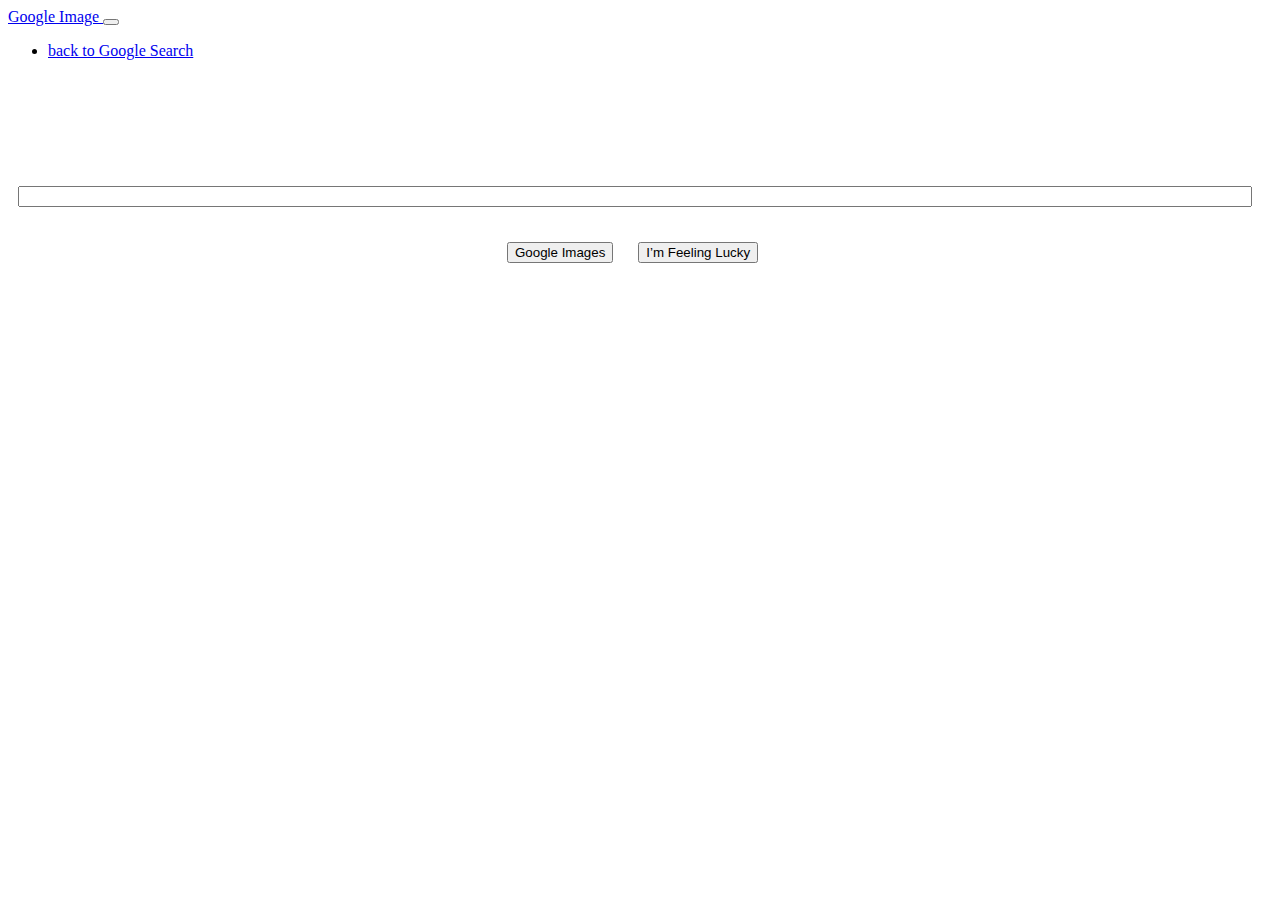
==== search/google-image.html @ 090c9d12 "creat a advenced research" ====
<!DOCTYPE html>
<html lang="en">
    <head>
        <title>images</title>

        <meta charset="utf-8">
        <meta name="viewport" content="width=device-width, initial-scale=1, shrink-to-fit=no">

        <link rel="stylesheet" href="https://stackpath.bootstrapcdn.com/bootstrap/4.5.0/css/bootstrap.min.css" integrity="sha384-9aIt2nRpC12Uk9gS9baDl411NQApFmC26EwAOH8WgZl5MYYxFfc+NcPb1dKGj7Sk" crossorigin="anonymous">
        <link rel = "stylesheet" href="style.css">
    </head>
    <body>
        <div class="container">
            
                <header>
                    <nav class="navbar navbar-expand-lg navbar-light bg-light">
                        <div>
                            <a class="navbar-brand" href="#">Google Image </a>
                            <button class="navbar-toggler" type="button" data-toggle="collapse" data-target="#navbarNavDropdown" aria-controls="navbarNavDropdown" aria-expanded="false" aria-label="Toggle navigation">
                            <span class="navbar-toggler-icon"></span>
                            </button>
                        </div>
                        <div class="collapse navbar-collapse" id="navbarNavDropdown">
                          <ul class="navbar-nav">
                            <li class="nav-item">
                                <a class="nav-link" href="index.html">back to Google Search</a>
                              </li>
                          </ul>
                        </div>
                      </nav>
                </header>
            

            <form class=" serch form-group " action="https://www.google.com/imghp">

                <input class="form-control rounded-pill " type="text" name="q">
                <div class="butt">
                    <input type="submit" class="btn btn-primary rounded-pill" value="Google Images">
                    <input type="submit" class="btn btn-primary rounded-pill" value="I’m Feeling Lucky">
                </div>
            </form>

        </div>






        <script src="https://code.jquery.com/jquery-3.5.1.slim.min.js" integrity="sha384-DfXdz2htPH0lsSSs5nCTpuj/zy4C+OGpamoFVy38MVBnE+IbbVYUew+OrCXaRkfj" crossorigin="anonymous"></script>
        <script src="https://cdn.jsdelivr.net/npm/popper.js@1.16.0/dist/umd/popper.min.js" integrity="sha384-Q6E9RHvbIyZFJoft+2mJbHaEWldlvI9IOYy5n3zV9zzTtmI3UksdQRVvoxMfooAo" crossorigin="anonymous"></script>
        <script src="https://stackpath.bootstrapcdn.com/bootstrap/4.5.0/js/bootstrap.min.js" integrity="sha384-OgVRvuATP1z7JjHLkuOU7Xw704+h835Lr+6QL9UvYjZE3Ipu6Tp75j7Bh/kR0JKI" crossorigin="anonymous"></script>
    </body>
</html>
---- search/style.css ----
.butt, input, form {
  display: flex;
  justify-content: center;
  margin: 0px 5px 5px 0px;
}

form {
  flex-direction: column;
  margin-top: 150px;
}

.butt, input {
  margin: 10px 15px 15px 10px;
}

.collapse {
  display: flex;
  justify-content: flex-end;
}

.collapse {
  float: left;
}

/*# sourceMappingURL=style.css.map */
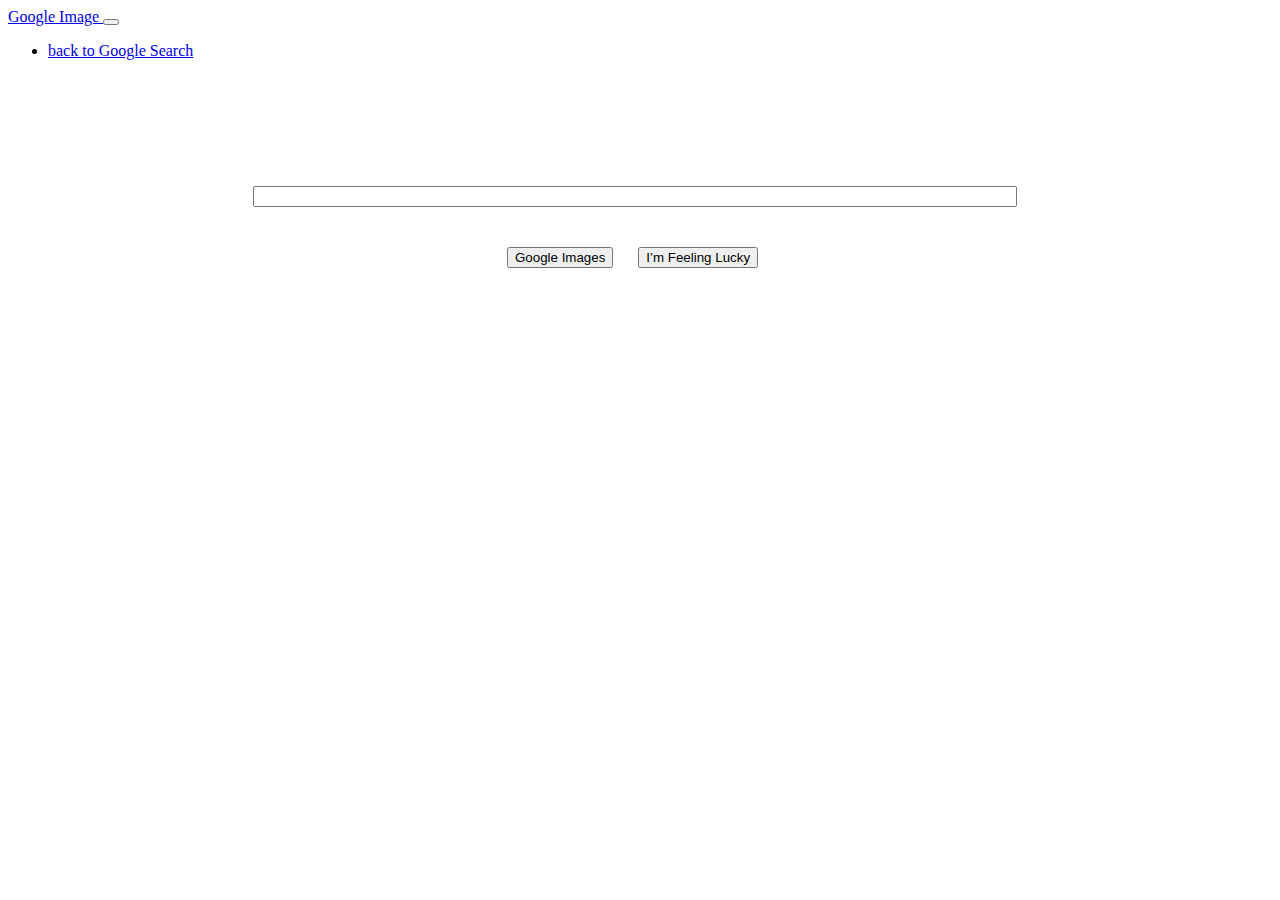
==== commit f608cc9b: "add img file" ====
--- a/search/google-image.html
+++ b/search/google-image.html
@@ -31,12 +31,12 @@
                 </header>
             
 
-            <form class=" serch form-group " action="https://www.google.com/imghp">
+            <form class=" serch form-group " action="https://images.google.com/images">
 
-                <input class="form-control rounded-pill " type="text" name="q">
+                <input class="form-control rounded-pill " type="text" name = "q"  >
                 <div class="butt">
-                    <input type="submit" class="btn btn-primary rounded-pill" value="Google Images">
-                    <input type="submit" class="btn btn-primary rounded-pill" value="I’m Feeling Lucky">
+                    <input type="submit" class="btn btn-light" value="Google Images">
+                    <input type="submit" class="btn btn-light " value="I’m Feeling Lucky">
                 </div>
             </form>
 
--- a/search/style.css
+++ b/search/style.css
@@ -22,4 +22,17 @@
   float: left;
 }
 
+span {
+  font-size: 1.6em;
+  color:black;
+  margin-bottom:30px;
+}
+label{
+  margin-bottom: 20px;
+}
+.form-control{
+  margin-bottom: 20px;
+  width: 60%;
+  align-self: center;
+}
 /*# sourceMappingURL=style.css.map */
